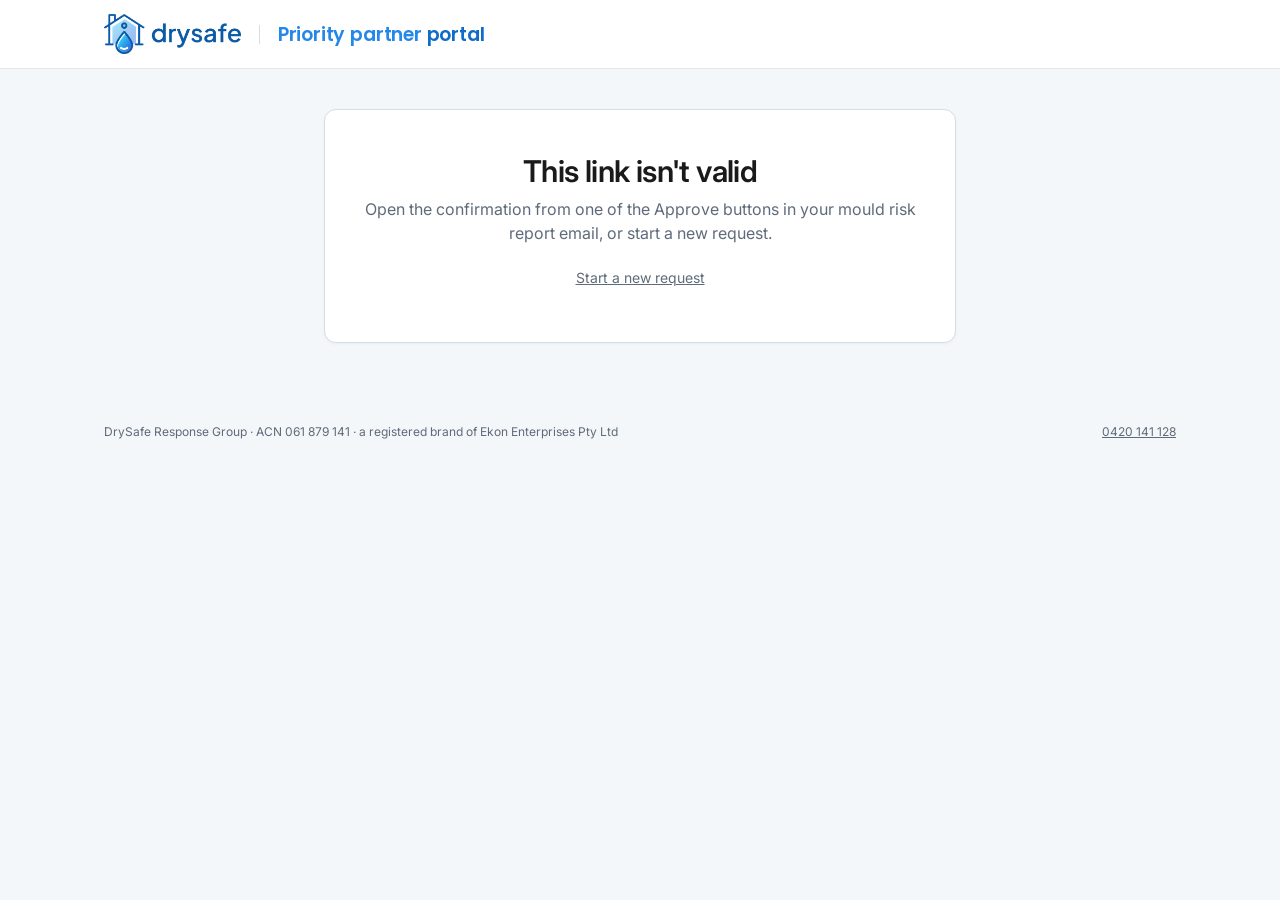
==== docs/pm-confirm/index.html @ 75977bda "CP6: add PM portal + confirmation pages - docs/pm-portal/index.html: PM request portal (served at /p" ====
<!DOCTYPE html>
<html lang="en-AU">
<head>
<meta charset="utf-8">
<meta name="viewport" content="width=device-width, initial-scale=1">
<meta name="robots" content="noindex">
<title>DrySafe order confirmation</title>
<link rel="preconnect" href="https://fonts.googleapis.com">
<link rel="preconnect" href="https://fonts.gstatic.com" crossorigin>
<link href="https://fonts.googleapis.com/css2?family=Inter:wght@400;500;600;700&family=Poppins:wght@500;600&display=swap" rel="stylesheet">
<style>
  :root{
    --blue:#2488EA; --darkblue:#0f6bc8; --green:#228B22; --darkgreen:#1a6f1a;
    --dark:#1a1a1a; --grey:#5f6b7a; --light:#F4F7FA; --lightblue:#E8F4FF; --lightgreen:#E7F4E8;
    --softblue:#9BBFDA; --border:#d5dde7; --border2:#e3e8ef; --red:#D8433B;
    --bg:#F4F7FA; --card:#ffffff; --input:#ffffff; --logo-light:block; --logo-dark:none;
  }
  @media (prefers-color-scheme: dark){
    :root:not([data-theme="light"]){
      --dark:#eef2f6; --grey:#9aa7b5; --bg:#0f1720; --card:#16202b; --input:#111a24;
      --border:#2a3745; --border2:#22303d; --lightblue:#13293f; --lightgreen:#13301b; --light:#111a24;
      --logo-light:none; --logo-dark:block;
    }
  }
  :root[data-theme="dark"]{
    --dark:#eef2f6; --grey:#9aa7b5; --bg:#0f1720; --card:#16202b; --input:#111a24;
    --border:#2a3745; --border2:#22303d; --lightblue:#13293f; --lightgreen:#13301b; --light:#111a24;
    --logo-light:none; --logo-dark:block;
  }
  *{box-sizing:border-box}
  html,body{margin:0;padding:0}
  body{font-family:Inter,-apple-system,BlinkMacSystemFont,"Segoe UI",sans-serif;color:var(--dark);background:var(--bg);line-height:1.5;font-size:16px;-webkit-font-smoothing:antialiased}
  a{color:var(--blue)}

  .hdr{background:var(--card);border-bottom:1px solid var(--border2)}
  .hdr-in{max-width:1120px;margin:0 auto;padding:14px 24px;display:flex;align-items:center;gap:18px}
  .logo{display:flex;align-items:center;text-decoration:none}
  .logo img{height:40px;width:auto;display:block}
  .logo .l-light{display:var(--logo-light)} .logo .l-dark{display:var(--logo-dark)}
  .portal-tag{font-family:Poppins,Inter,sans-serif;font-weight:600;font-size:19px;letter-spacing:-0.01em;line-height:1;border-left:1px solid var(--border);padding-left:18px;white-space:nowrap}
  .portal-tag .a{color:var(--blue)} .portal-tag .b{color:var(--darkblue)}
  @media (max-width:480px){.hdr-in{gap:12px}.logo img{height:32px}.portal-tag{font-size:15px;padding-left:12px;white-space:normal}}

  .wrap{max-width:680px;margin:0 auto;padding:40px 24px 64px}
  @media (max-width:600px){.wrap{padding:24px 16px 48px}}
  .intro{margin-bottom:24px}
  .eyebrow{font-size:13px;color:var(--grey);margin:0 0 6px}
  h1{font-size:30px;line-height:1.15;font-weight:600;letter-spacing:-0.02em;margin:0 0 8px}
  @media (max-width:600px){h1{font-size:25px}}
  .lede{font-size:16px;color:var(--grey);margin:0}

  .sec{background:var(--card);border:1px solid var(--border);border-radius:12px;margin-bottom:16px;box-shadow:0 1px 3px rgba(15,34,58,.05);transition:opacity .2s}
  .sec.locked{opacity:.45;pointer-events:none}
  .sec-head{display:flex;align-items:center;gap:12px;padding:16px 24px;border-bottom:1px solid var(--border2)}
  .sec-head .n{width:26px;height:26px;border-radius:50%;background:var(--blue);color:#fff;font-size:13px;font-weight:600;display:inline-flex;align-items:center;justify-content:center;flex:0 0 26px}
  .sec.done .sec-head .n{background:var(--lightgreen);color:var(--green)}
  .sec-head h2{font-size:17px;font-weight:600;margin:0;flex:1}
  .sec-head .edit{font-size:13px;color:var(--grey);background:none;border:0;font:inherit;cursor:pointer;display:none}
  .sec.done .sec-head .edit{display:inline}
  .sec-body{padding:20px 24px 24px}
  .sec.done .sec-body{display:none}
  .sec .summary-line{display:none;padding:12px 24px;font-size:14px;color:var(--grey)}
  .sec.done .summary-line{display:block}
  @media (max-width:600px){.sec-head{padding:14px 18px}.sec-body{padding:18px 18px 20px}}

  .kv{display:grid;grid-template-columns:150px 1fr;gap:10px 16px;font-size:15px}
  @media (max-width:480px){.kv{grid-template-columns:1fr;gap:2px 0}.kv dt{margin-top:8px}}
  .kv dt{color:var(--grey);margin:0}
  .kv dd{margin:0;font-weight:500}
  .group{margin-bottom:18px}
  .group h3{font-size:13px;font-weight:600;color:var(--grey);text-transform:none;margin:0 0 10px;letter-spacing:.01em}
  .option{display:flex;justify-content:space-between;align-items:baseline;gap:12px;border:1.5px solid var(--blue);background:var(--lightblue);border-radius:10px;padding:14px 16px;margin-bottom:18px}
  .option b{font-size:16px}
  .option .price{font-weight:600;white-space:nowrap}
  .option .price small{font-weight:400;color:var(--grey);font-size:13px}
  .option .sub{display:block;font-size:13px;color:var(--grey);font-weight:400;margin-top:2px}

  .actions{display:flex;align-items:center;justify-content:space-between;gap:12px;flex-wrap:wrap;margin-top:8px}
  .btn{display:inline-flex;align-items:center;justify-content:center;font:inherit;font-weight:600;font-size:16px;padding:13px 22px;border-radius:8px;border:0;cursor:pointer;text-decoration:none;transition:background .15s}
  .btn-primary{background:var(--blue);color:#fff} .btn-primary:hover{background:var(--darkblue)}
  .btn-submit{background:var(--green);color:#fff} .btn-submit:hover{background:var(--darkgreen)}
  .btn:disabled{opacity:.45;cursor:not-allowed}
  .btn:focus-visible{outline:3px solid rgba(36,136,234,.4);outline-offset:2px}
  .alt{font-size:14px;color:var(--grey)}
  .alt a{color:var(--grey)}

  .radios{display:grid;gap:10px;margin-bottom:16px}
  .radio{display:flex;gap:12px;align-items:flex-start;padding:14px 16px;border:1.5px solid var(--border);border-radius:10px;cursor:pointer;background:var(--input);position:relative}
  .radio:has(input:checked){border-color:var(--blue);background:var(--lightblue)}
  .radio:has(input:focus-visible){box-shadow:0 0 0 3px rgba(36,136,234,.18)}
  .radio input{position:absolute;opacity:0;width:0;height:0}
  .dot{width:20px;height:20px;border-radius:50%;border:1.5px solid var(--border);flex:0 0 20px;margin-top:2px;background:var(--card);position:relative}
  .radio:has(input:checked) .dot{border-color:var(--blue)}
  .radio:has(input:checked) .dot::after{content:"";position:absolute;inset:4px;border-radius:50%;background:var(--blue)}
  .radio b{display:block;font-weight:600;font-size:15px}
  .radio span{font-size:13px;color:var(--grey)}
  .tenant{display:none;border-top:1px solid var(--border2);padding-top:16px;margin-top:4px}
  .tenant.open{display:block}
  .field{margin-bottom:16px}
  .lbl{display:block;font-weight:500;font-size:15px;margin-bottom:8px}
  .err{display:none;font-size:13px;color:var(--red);margin-top:6px}
  .field.invalid .err{display:block} .field.invalid input{border-color:var(--red)}
  input[type=text],input[type=email],input[type=tel]{width:100%;font:inherit;font-size:16px;color:var(--dark);background:var(--input);border:1.5px solid var(--border);border-radius:8px;padding:12px 14px;outline:none;transition:border-color .15s, box-shadow .15s}
  input:focus{border-color:var(--blue);box-shadow:0 0 0 3px rgba(36,136,234,.18)}

  .auth{background:var(--light);border-radius:10px;padding:16px 18px;font-size:15px;line-height:1.55;margin-bottom:18px}
  .auth p{margin:0 0 10px} .auth p:last-child{margin:0}
  .auth ul{margin:8px 0 0;padding-left:18px;color:var(--grey);font-size:14px}
  .terms-wrap{border:1.5px solid var(--border);border-radius:10px;overflow:hidden;margin-bottom:12px}
  .terms-bar{display:flex;justify-content:space-between;align-items:center;padding:10px 14px;background:var(--light);font-size:13px;color:var(--grey);border-bottom:1px solid var(--border2)}
  .terms-bar b{color:var(--dark);font-weight:600}
  .terms-bar button{font:inherit;font-size:13px;color:var(--blue);background:none;border:0;cursor:pointer;padding:0}
  .terms{height:280px;overflow-y:auto;padding:14px 16px;font-size:13px;line-height:1.55;color:var(--dark);background:var(--input)}
  .terms h5{font-size:13px;font-weight:600;margin:16px 0 6px} .terms h5:first-child{margin-top:0}
  .terms p{margin:0 0 8px} .terms ul{margin:0 0 8px;padding-left:18px}
  .terms table{border-collapse:collapse;width:100%;margin:6px 0 10px;font-size:12px}
  .terms td{border:1px solid var(--border2);padding:6px 8px;vertical-align:top}
  .terms td:first-child{white-space:nowrap;font-weight:600;width:34%;white-space:normal}
  .terms em{color:var(--grey)}
  .accept{display:flex;gap:12px;align-items:flex-start;padding:14px 16px;border:1.5px solid var(--border);border-radius:10px;cursor:pointer;background:var(--input);margin-bottom:18px;font-size:15px;position:relative}
  .accept.disabled{opacity:.55;cursor:not-allowed}
  .accept:has(input:checked){border-color:var(--green);background:var(--lightgreen)}
  .accept input{position:absolute;opacity:0;width:0;height:0}
  .box{width:20px;height:20px;border:1.5px solid var(--border);border-radius:5px;display:inline-flex;align-items:center;justify-content:center;flex:0 0 20px;background:var(--card);margin-top:2px}
  .accept:has(input:checked) .box{background:var(--green);border-color:var(--green)}
  .box svg{display:none;width:12px;height:12px} .accept:has(input:checked) .box svg{display:block}
  .accept .hint{display:block;font-size:13px;color:var(--grey);margin-top:2px}

  /* Success */
  .success{text-align:center;padding:36px 24px 40px}
  .tick{width:56px;height:56px;border-radius:50%;background:var(--lightgreen);display:inline-flex;align-items:center;justify-content:center;margin-bottom:18px}
  .success h1{margin-bottom:8px}
  .success .lede{margin-bottom:22px}
  .steps{text-align:left;max-width:460px;margin:0 auto 28px;padding-left:0;list-style:none;counter-reset:s}
  .steps li{counter-increment:s;display:flex;gap:14px;font-size:15px;margin-bottom:12px}
  .steps li::before{content:counter(s);width:26px;height:26px;border-radius:50%;background:var(--blue);color:#fff;font-size:13px;font-weight:600;display:inline-flex;align-items:center;justify-content:center;flex:0 0 26px}
  .simple{font-family:Poppins,Inter,sans-serif;font-weight:600;font-size:34px;color:var(--blue);letter-spacing:-0.02em;line-height:1;margin:8px 0 6px}
  .difference{font-size:14px;color:var(--grey);margin:0 0 28px}
  .ref-line{font-size:13px;color:var(--grey);margin-top:20px}

  .ftr{max-width:1120px;margin:0 auto;padding:0 24px 40px;font-size:12px;color:var(--grey);display:flex;justify-content:space-between;gap:16px;flex-wrap:wrap}
  .ftr a{color:var(--grey)}
  .hidden{display:none !important}
  @media (prefers-reduced-motion: reduce){*{transition:none !important}}
  .status-page .success{padding-top:44px}
  .err-box{display:block;margin:12px 0 0;padding:10px 12px;border:1px solid #D8433B;border-radius:8px;color:#D8433B;font-size:14px;line-height:1.45}
  .err-box[hidden]{display:none}
</style>
</head>
<body>

<header class="hdr">
  <div class="hdr-in">
    <a class="logo" href="#" aria-label="DrySafe">
      <img class="l-light" src="[data-uri]" alt="DrySafe" width="520" height="152">
      <img class="l-dark" src="[data-uri]" alt="DrySafe" width="520" height="152">
    </a>
    <span class="portal-tag"><span class="a">Priority partner</span> <span class="b">portal</span></span>
  </div>
</header>

<main class="wrap hidden" id="confirm-page">
  <div class="intro">
    <p class="eyebrow">Order confirmation · Ref <span id="ref-top"></span></p>
    <h1 id="addr-top"></h1>
    <p class="lede">Three short steps: check the request, tell us who to contact for access, then authorise the works.</p>
  </div>

  <!-- 1. Request details -->
  <section class="sec" id="s1">
    <div class="sec-head"><span class="n">1</span><h2>Your request</h2><button class="edit" type="button" data-reopen="s1">Change</button></div>
    <div class="summary-line" id="s1-summary"></div>
    <div class="sec-body">
      <div class="option"><div><b id="opt-name"></b><span class="sub" id="opt-sub"></span></div><div class="price"><span id="opt-price"></span> <small>ex GST</small></div></div>
      <div class="group">
        <h3>Property</h3>
        <dl class="kv">
          <dt>Address</dt><dd id="v-address"></dd>
          <dt>Issue type</dt><dd>Mould</dd>
          <dt>Signs reported</dt><dd id="v-signs"></dd>
          <dt>Rooms affected</dt><dd id="v-rooms"></dd>
        </dl>
      </div>
      <div class="group">
        <h3>Property manager</h3>
        <dl class="kv">
          <dt>Name</dt><dd id="v-name"></dd>
          <dt>Email</dt><dd id="v-email"></dd>
          <dt>Phone</dt><dd id="v-phone"></dd>
        </dl>
      </div>
      <div class="actions">
        <span class="alt">Something not right? <a href="/pm-portal" id="new-request">Start a new request</a></span>
        <button class="btn btn-primary" type="button" id="confirm-1">Confirm everything is correct</button>
      </div>
    </div>
  </section>

  <!-- 2. Site contact -->
  <section class="sec locked" id="s2">
    <div class="sec-head"><span class="n">2</span><h2>Who do we contact to access the property?</h2><button class="edit" type="button" data-reopen="s2">Change</button></div>
    <div class="summary-line" id="s2-summary"></div>
    <div class="sec-body">
      <p class="alt" style="margin:0 0 14px">Our office uses these details to book the attendance time and to arrange entry on the day.</p>
      <div class="radios">
        <label class="radio"><input type="radio" name="contact" value="pm" checked><span class="dot"></span><div><b>Same as property manager</b><span id="pm-radio-sub"></span></div></label>
        <label class="radio"><input type="radio" name="contact" value="tenant"><span class="dot"></span><div><b>Contact the tenant</b><span>We'll arrange access directly with the tenant.</span></div></label>
      </div>
      <div class="tenant" id="tenant">
        <div class="field" id="f-tname"><label class="lbl" for="tname">Tenant name</label><input type="text" id="tname" autocomplete="off"><div class="err">Enter the tenant's name.</div></div>
        <div class="field" id="f-tphone"><label class="lbl" for="tphone">Tenant phone</label><input type="tel" id="tphone" inputmode="tel" placeholder="04xx xxx xxx"><div class="err">Enter a phone number for the tenant.</div></div>
        <div class="field" id="f-temail"><label class="lbl" for="temail">Tenant email</label><input type="email" id="temail" inputmode="email"><div class="err">Enter a valid email address for the tenant.</div></div>
      </div>
      <div class="actions"><span></span><button class="btn btn-primary" type="button" id="confirm-2">Continue to authorisation</button></div>
    </div>
  </section>

  <!-- 3. Authorisation -->
  <section class="sec locked" id="s3">
    <div class="sec-head"><span class="n">3</span><h2>Authorisation</h2></div>
    <div class="sec-body">
      <div class="auth">
        <p>I authorise DrySafe Response Group to undertake works as selected. I have been presented with all options and have agreed that these works are the most applicable based on the current circumstances of the property.</p>
        <p>I acknowledge that:</p>
        <ul>
          <li>staining of walls and ceilings due to mould contamination may not be removed during the process; the process alleviates the contamination on the surface, and residual staining may require further treatment, including encapsulation and re-painting;</li>
          <li>packages cover the listed surfaces only (such as walls and ceilings) — ductwork, air conditioning systems, subfloors and wall cavities are not included.</li>
        </ul>
      </div>
      <div class="terms-wrap">
        <div class="terms-bar"><b>Terms and conditions</b><span id="scroll-hint">↓ Scroll to read all terms</span><button type="button" id="skip">Skip to bottom</button></div>
        <div class="terms" id="terms"><h5>DrySafe Response Group — Mould Remediation Services</h5>
<h5>1. BOOKING AND PACKAGE SELECTION</h5>
<p>By purchasing a service package from DrySafe Response Group, you agree to these terms and conditions. Your package selection determines the specific services to be provided, and you acknowledge that you have been presented with the full range of available options. The mould remediation packages relate to the treatment of surface mould on the surfaces expressly included in your selected package only. You acknowledge that the extent of surfaces treated (for example, wall surfaces only, or the addition of window sills, door / window tracks and ceiling surfaces) is determined by the package and any upgrades you select.</p>
<h5>2. SERVICE ACTIVITIES &amp; DEFINITIONS</h5>
<p>The following table outlines the activities that may be performed during your service:</p>
<table>
<tr><td><strong>Visual Mould Assessment</strong></td><td>A visual assessment of mould presence on wall surfaces in the room. Only areas that are visible and not covered by furniture / contents items are assessed. Furniture and contents will not be relocated or shifted.</td></tr>
<tr><td><strong>Surface HEPA Vacuum (Walls Only)</strong></td><td>HEPA vacuum of wall surfaces only. Will only be performed on areas that are visible and not covered by furniture / contents items. Floors, ceilings and contents items are excluded unless expressly included by your selected package.</td></tr>
<tr><td><strong>Anti-microbial Application</strong></td><td>Surface application to the surfaces included in your selected package (wall surfaces; and where the HomeProtect upgrade is selected, window sills, door / window tracks and ceiling surfaces). Will only be performed on areas that are visible and not covered by clothing/furniture/contents items. If there are specific concerns or further details required regarding the anti-microbial product, it is the responsibility of the customer or resident to obtain this information from the DrySafe Response Group office and to raise any concerns with the attending technician prior to application. Unless such enquiries are made and addressed beforehand, the application will proceed as part of the approved works included in the customer's selected package.</td></tr>
<tr><td><strong>Furniture Protection / Encapsulation</strong></td><td>Furniture and contents items within the work area are protected / encapsulated with plastic sheeting prior to works commencing. Items will not be relocated or shifted.</td></tr>
<tr><td><strong>Furniture Adjustment (Max 15kg)</strong></td><td>Adjustment / repositioning of furniture items less than 15kg to enable access to affected wall surfaces. Items over 15kg will not be lifted or moved.</td></tr>
<tr><td><strong>Anti-microbial + HEPA Vacuum — Window Sills &amp; Door / Window Tracks</strong></td><td>Application of anti-microbial and HEPA vacuum to window sills and door / window tracks. Will only be performed on areas that are visible and accessible.</td></tr>
<tr><td><strong>Anti-microbial + HEPA Vacuum — Ceiling Surfaces</strong></td><td>Application of anti-microbial and HEPA vacuum to ceiling surfaces inside the room. Will only be performed on areas that are safely reachable.</td></tr>
<tr><td><strong>Air Filtration Device (AFD) Operation</strong></td><td>One air filtration device operated in the room during the works only (minimum 15 minutes, maximum 2 hours of operation). The device must have adequate space around its perimeter and is removed on completion of the visit; no equipment remains on site.</td></tr>
<tr><td><strong>Dehumidification Operation</strong></td><td>One dehumidifier operated in the room during the works only (minimum 15 minutes, maximum 2 hours of operation). The unit is removed on completion of the visit; no equipment remains on site.</td></tr>
<tr><td><strong>Thermal Imaging</strong></td><td>5x thermal images per room including one image per wall (four walls total) as well as an image of the ceiling inside that room.</td></tr>
<tr><td><strong>Moisture Report</strong></td><td>One surface reading of either skirting, wall lining or subfloor. One relative humidity reading inside the room, captured during the visit.</td></tr>
<tr><td><strong>Works Report &amp; Scope</strong></td><td>Before/after images will be captured by room and a full activity list of what works were performed will also be included, together with a scope of any recommended further works.</td></tr>
</table>
<h5>3. SCOPE OF WORK LIMITATIONS</h5>
<p>Your package clearly stipulates what is included for each room you have paid for. No additional services will be provided unless through a good faith gesture of generosity by DrySafe Response Group. DrySafe Response Group is a registered brand of Ekon Enterprises Pty Ltd. DrySafe Response Group addresses surface mould on the surfaces included in your selected package only and is not responsible for pre-existing conditions, structural defects, or consequential issues discovered during works.</p>
<p>Mould remediation works are limited to visible and accessible surfaces expressly included in your selected package (wall surfaces under Basic Savings and drySafe Care; window sills, door / window tracks and ceiling surfaces only where the HomeProtect upgrade is selected). No invasive or structural works are included: DrySafe Response Group will not remove, open, or cut plasterboard, wall linings, flooring or other building materials, and will not perform works within wall cavities, ceiling voids, subfloors or other concealed spaces. The identification and rectification of moisture sources (including but not limited to leaks, rising damp, condensation, and ventilation deficiencies) is not included in any mould package and remains your responsibility.</p>
<p>You acknowledge that you have been presented with a full range of options for DrySafe Response Group's services and scope of works and have made your package selection independently.</p>
<h5>5. EQUIPMENT OPERATION — NO EQUIPMENT REMAINS ON SITE</h5>
<p>All equipment used in the delivery of mould remediation packages (including air filtration devices and dehumidifiers, where included in your package) operates during the technician's attendance only, for a minimum of 15 minutes and a maximum of 2 hours of operation, and is removed on completion of the visit. No equipment remains on site after the works, there is no equipment hire period, and no return collection visit is required or scheduled.</p>
<h5>6. EQUIPMENT SAFETY &amp; HANDLING</h5>
<p>You acknowledge your duty of care to ensure that all equipment operated by DrySafe Response Group is not relocated during operation and to minimise handling of such equipment. You understand the importance of maintaining awareness of electrical cords as trip hazards while equipment is operating during the works, and that inlet and outlet positions for air filtration devices and dehumidifiers must not be repositioned or obstructed. You will not relocate, interfere, or otherwise handle any equipment. You will ensure occupants, children and pets are kept clear of operating equipment for the duration of the works.</p>
<h5>7. TECHNICAL LIMITATIONS &amp; ANALYTICS</h5>
<p>You acknowledge that moisture analytics are relative measurements, not absolute values, and are dynamic in nature (meaning they can change shortly after they are taken). These readings provide indicative information rather than precise moisture content levels. You acknowledge that thermal imaging captures temperature differentials rather than precise moisture content and has limitations relating to image calibration dynamics, distance, and restrictions within the room that may affect the capture of thermal imagery. These images provide indicative information to assist in assessment but are not definitive moisture measurements.</p>
<p>You acknowledge that the visual mould assessment is an assessment of visible surface mould only. Mould may exist in locations that cannot be identified by visual assessment, including within wall cavities, ceiling voids, subfloors, behind fixtures, fittings, furniture and contents, and in other concealed spaces. DrySafe Response Group makes no representation as to the presence or absence of mould in areas that were not visible and accessible at the time of attendance. No air quality, air sampling, or airborne spore testing is performed under these packages, and DrySafe Response Group makes no representation regarding airborne mould spore levels within the property before or after the works.</p>
<h5>8. ANTI-MICROBIAL CONSENT &amp; CHEMICAL USE</h5>
<p>You provide full consent for the application of anti-microbial products as described in this agreement. You acknowledge that due diligence has been undertaken regarding the safety and efficacy of these products, and you indemnify DrySafe Response Group against any claims regarding health impacts arising from the proper application of these TGA-approved products. You consent to the use of any chemicals and solutions that are deemed necessary to facilitate the works. The company has provided an explanation of the substances to be used, and you agree to their application.</p>
<p>The anti-microbial product used by DrySafe Response Group is listed on the Australian Register of Therapeutic Goods (ARTG listing number AUST L 332364) and is applied in accordance with the manufacturer's directions. The product data sheet is available from the DrySafe Response Group office on request prior to attendance, and it is your responsibility to review it and to disclose, before application, any known sensitivities, allergies or medical conditions of any occupant (including pets) that may be relevant to the application of the product. You agree to keep all occupants and pets clear of treated areas during application and for the ventilation period advised by the technician. Application of the anti-microbial product to treated surfaces does not sterilise the property and is not represented or warranted to prevent the future growth or recurrence of mould on treated or untreated surfaces.</p>
<h5>8A. NO GUARANTEE OF COMPLETE MOULD REMOVAL &amp; RECURRENCE</h5>
<p>Mould is a naturally occurring organism, and mould spores are present in virtually all indoor and outdoor environments. The works under your selected package are limited to the treatment of visible surface mould on the surfaces included in that package, within the rooms you have paid for. You acknowledge and agree that DrySafe Response Group does not represent, warrant or guarantee: (a) that all mould (visible or concealed) within the property will be removed; (b) that treated surfaces will remain free of mould following the works; or (c) that mould will not develop or recur on treated or untreated surfaces at any time after the works.</p>
<p>Indoor environmental conditions are dynamic and outside DrySafe Response Group's control, including but not limited to humidity, temperature, ventilation, condensation, water ingress, occupant activity and seasonal variation. These conditions materially affect whether mould develops or recurs. Surface mould remediation does not identify or rectify the underlying moisture source or environmental conditions that caused or contributed to the mould. You are responsible for engaging appropriately qualified trades or consultants to identify and rectify any moisture source or contributing condition, and you acknowledge that a failure to do so is likely to result in the recurrence of mould regardless of the works performed.</p>
<p>The works do not constitute a mould clearance, and no clearance certificate is issued. Any reports provided are observational records of conditions at the time of attendance only and are not a certification, warranty, or substitute for an independent post-remediation verification. Should you require independent verification or air quality testing, this may be arranged at your election and cost through an appropriately qualified occupational hygienist.</p>
<h5>8B. NO HEALTH OR MEDICAL ADVICE</h5>
<p>It is DrySafe Response Group company policy that DrySafe Response Group, its employees, technicians, contractors and representatives do not provide health or medical advice under any circumstances. Nothing in these terms, our services, reports, communications, marketing materials or any statement made by our personnel constitutes health or medical advice, or a representation regarding the health effects of mould or mould exposure, or the suitability of the property for occupation by any person (including without limitation infants, children, elderly persons, pregnant persons, immunocompromised persons, or persons with respiratory or other medical conditions or sensitivities). Any questions or concerns regarding health, including any symptoms or conditions you believe may be related to mould, must be directed to a qualified medical practitioner. Decisions regarding occupation of the property before, during or after the works are yours alone. DrySafe Response Group technicians are instructed to decline to answer health-related questions and to refer you to your medical practitioner.</p>
<h5>9. WORK AREA &amp; FURNITURE LIMITATIONS</h5>
<p>You acknowledge that furniture adjustment (where included in your selected package) will only be performed on items with a gross weight of 15kg or less. Items exceeding this weight limit will not be lifted or moved for safety and practical reasons, and surfaces obstructed by such items will not be treated. Furniture protection / encapsulation (where included in your selected package) is a protective covering only and is not a representation that covered items cannot be affected by the works or by mould. You acknowledge that all works will be performed based on the existing condition of the room and that no furniture or contents items will be relocated by DrySafe Response Group technicians as part of the service, other than the adjustment of items under 15kg where that activity is included in your selected package.</p>
<h5>10. CUSTOMER RESPONSIBILITIES &amp; VALUABLES</h5>
<p>You are responsible for:</p>
<ul>
<li>Ensuring fragile and valuable items are protected and/or relocated before works commence</li>
<li>Supervising vulnerable occupants and minors during service delivery</li>
<li>Providing safe access to work areas</li>
<li>Disclosing any hazards, risks, or dangers that could compromise technician safety</li>
<li>Being present during completion or arranging an authorised representative</li>
<li>Securing pets, providing parking for company vehicles, and ensuring work areas are clear of obstructions</li>
<li>Ventilating the property following the works in accordance with any guidance provided by the technician, and identifying and rectifying any moisture source or environmental condition contributing to mould</li>
</ul>
<p>DrySafe Response Group accepts no responsibility for damage to items that remain in the work area during service delivery.</p>
<h5>11. HAZARD MITIGATION &amp; SAFETY DISCLOSURE</h5>
<p>You confirm that all known hazards within the property have been mitigated to the best of your knowledge. DrySafe Response Group has conducted a thorough risk assessment and has implemented necessary safety measures to ensure the work area is secure before work begins. You confirm that there are no concealed hazards, risks, or dangers within the property that could compromise the safety of technicians or company employees during the works. You agree to disclose any conditions, events, or circumstances that could present a risk.</p>
<h5>12. HAZARDOUS MATERIALS</h5>
<p>If hazardous materials such as asbestos or silica are identified, you agree to DrySafe Response Group's duty of care to its employees and will accept reasonable costs associated with testing to confirm whether hazardous materials are present. You understand, acknowledge, and agree that an additional timeframe may be required to complete the works following the completion of due diligence to ensure a safe working environment free of hazardous material. You accept that if hazardous material is found or suspected, DrySafe Response Group reserves the right to withdraw from any further involvement in the project and retains full discretion as to whether any refund of prepaid fees applies. There is no obligation for DrySafe Response Group to continue with works that have been pre-purchased by you as the customer if they determine that there is the potential for hazardous material to be present. You agree in full for DrySafe Response Group to undertake their safety procedures to complete full due diligence in such circumstances. You acknowledge that the extent of mould contamination cannot always be determined by visual assessment, and that if the attending technician forms the view that the extent, category or location of mould contamination is beyond the scope of your selected package or presents a risk to the safety of DrySafe Response Group personnel or occupants, DrySafe Response Group may pause or withdraw from the works and offer a revised scope, with any refund of prepaid fees at DrySafe Response Group's discretion acting reasonably.</p>
<h5>13. SUPERVISION REQUIREMENTS</h5>
<p>You agree to supervise any vulnerable occupants residing within the property during the works. No vulnerable individuals will be left unsupervised during the process. You confirm that no children or minors under the age of 18 will be present without adult supervision while works are being carried out. If minors are present, you accept full responsibility for their safety and wellbeing, ensuring they are kept away from equipment, chemicals, vehicles, and tools. You consent to being on-site during the works and assume responsibility for ensuring that any minors present are supervised throughout the duration of the works.</p>
<h5>14. DOCUMENTATION &amp; IMAGE CONSENT</h5>
<p>You grant permission to DrySafe Response Group to photograph contents, possessions, and elements of the property solely for internal documentation, record-keeping, reporting and quality assurance purposes.</p>
<h5>15. EQUIPMENT OPERATION &amp; ACCESS RESTRICTIONS</h5>
<p>You authorise DrySafe Response Group to operate all necessary equipment and materials to complete the agreed-upon works at the property. You understand that the works may require temporary adjustments to the layout or structure of the property, and you fully consent to these works as outlined. You consent to temporary restriction of access to certain areas of the property, both internally and externally, for the duration of the works to ensure safety and effectiveness of the project. You agree to make yourself available for any future or subsequent appointments that may be necessary to allow the company to complete the project. All equipment operates during the technician's attendance only and is removed on completion of the visit, in accordance with Section 5.</p>
<h5>16. FINANCIAL OBLIGATIONS</h5>
<p>You agree to bear the cost of electricity used by the equipment during the works necessary for completion of the works within the property. You agree to pay in full all fees for services provided within seven (7) business days. Late fees and interest charges of 1.5% will apply if the account falls into arrears.</p>
<h5>17. MATERIAL REMOVAL &amp; DISPOSAL</h5>
<p>The mould remediation packages do not include the removal or disposal of flooring, floor coverings, wall linings, building materials or contents items. If, during the works, DrySafe Response Group forms the view that the removal of any material is necessary or that conditions exceed the scope of your selected package, the works may be paused and a revised scope offered to you; no such removal will be performed without your prior agreement. If hazardous materials such as asbestos or silica are identified, you agree and acknowledge DrySafe Response Group's duty of care to its employees and will accept reasonable costs associated with testing to confirm whether hazardous materials are present. You understand, acknowledge, and agree that an additional timeframe may be required to complete the works following the completion of due diligence to ensure a safe working environment free of hazardous material. You accept that if hazardous material is found or suspected, DrySafe Response Group reserves the right to withdraw from any further involvement in the project and retains full discretion as to whether any refund of prepaid fees applies. There is no obligation for DrySafe Response Group to continue with works that have been pre-purchased by you as the customer if they determine that there is the potential for hazardous material to be present. You agree in full for DrySafe Response Group to undertake their safety procedures to complete full due diligence in such circumstances.</p>
<h5>18. LIABILITY LIMITATIONS</h5>
<p><strong>Limitation of Liability:</strong> DrySafe Response Group's aggregate liability under this agreement is limited to the total fees paid for the services. DrySafe Response Group's total liability, whether in contract, tort, or otherwise, shall not exceed this amount under any circumstances.</p>
<p><strong>Exclusion of Consequential/Indirect Loss:</strong> DrySafe Response Group will not be responsible for any indirect, consequential, special, incidental, or punitive damages, including but not limited to lost profits, business interruption, loss of data, loss of use, loss of income, loss of business opportunities, damage to reputation, or any other economic losses, regardless of whether DrySafe Response Group has been advised of the possibility of such damages and regardless of the legal theory upon which such claim is based.</p>
<p><strong>Acknowledgment of Property Conditions:</strong> You acknowledge the pre-existing state of your property and confirm that there are varying levels of wear and tear throughout the property that DrySafe Response Group cannot be held liable for. You understand that outcomes for the service also depend on factors outside DrySafe Response Group's control, including but not limited to the age and condition of materials, environmental factors, and the extent of the original damage.</p>
<p><strong>Mould-Specific Limitations:</strong> Without limiting the foregoing, and to the maximum extent permitted by law, DrySafe Response Group is not liable for: (a) the recurrence, regrowth or development of mould on treated or untreated surfaces after the works; (b) any loss or damage arising from mould in areas that were concealed or not visible and accessible at the time of attendance; or (c) any loss or damage arising from your failure to identify and rectify moisture sources or environmental conditions contributing to mould.</p>
<p><strong>Australian Consumer Law:</strong> Nothing in these terms excludes, restricts or modifies any consumer guarantee, right or remedy conferred on you by the Australian Consumer Law or any other applicable law that cannot lawfully be excluded, restricted or modified. To the extent permitted by law, DrySafe Response Group's liability for a failure to comply with a consumer guarantee is limited, at DrySafe Response Group's option, to the resupply of the services or the payment of the cost of resupplying the services.</p>
<p><strong>Time Limits for Claims:</strong> Any claims relating to DrySafe Response Group's services or this agreement must be made in writing within seven (7) days after the technician's last attendance. Any claims not made within this time period shall be deemed waived and forever barred.</p>
<h5>19. COMPLETION &amp; HANDOVER</h5>
<p>Upon completion, DrySafe Response Group technicians will make themselves available for a reasonable period of time for any further or additional discussions for a duration of no more than five (5) business days. It is during this time that you agree to raise any reasonable concerns that you may have in relation to the work performed. After visit attendance, you acknowledge that all works are complete and if further discussions, explanations or works are required based on your interpretation or opinion, these must be raised with the team member prior to departure. DrySafe Response Group will not be obligated to return to the property to address any issues not raised during the handover. If you are not able to be present during the works, it is your responsibility to have an agent, family member or authorised representative present. Any further attendance beyond the five (5) business day window must be paid for in advance and will be charged at the hourly rate for a Project Manager, which is $105 per hour during business hours (Monday to Friday, 8:00 AM to 1:00 PM). Any attendances outside of these hours will attract an after-hours surcharge. For the avoidance of doubt, the appearance, development or recurrence of mould after the works is not a defect in the works and does not oblige DrySafe Response Group to return to the property (see Section 8A).</p>
<h5>20. CANCELLATION AND REFUND POLICY</h5>
<p><strong>Cancellation by Customer:</strong> You may cancel this agreement by written notice prior to the scheduled service date. Cancellations made within 48 hours of scheduled attendance will incur a cancellation fee of 50% of the package fee to cover scheduling and resource allocation costs. Once works have commenced, no refund will be issued for services already performed, and any refund will be limited to the value of uncompleted works, less reasonable costs incurred.</p>
<p><strong>Termination by DrySafe Response Group:</strong> DrySafe Response Group reserves the right to terminate this agreement and withdraw from the works if: (a) site conditions present safety risks that put staff at WHS risk; (b) access to the property is not provided as agreed; (c) the scope of work materially differs from what was described; or (d) you engage in conduct that is abusive, threatening, or otherwise unreasonable. In such cases, any and all monies prepaid for the services will be forfeited.</p>
<h5>21. DISPUTE RESOLUTION</h5>
<p>Disputes will be resolved through good-faith negotiation in the first instance. If no resolution is reached within fourteen (14) days, the parties agree to pursue mediation before initiating escalated legal proceedings.</p>
<h5>22. INSURANCE &amp; FORCE MAJEURE</h5>
<p>DrySafe Response Group holds adequate public liability and workers' compensation insurance to protect against injury, damage, or loss. Proof of insurance can be provided upon request. Neither party shall be liable for failure to perform obligations due to circumstances beyond reasonable control, including natural disasters, war, pandemic, strikes, or government regulations. Works may be postponed until circumstances allow resumption.</p>
<h5>23. CONFIDENTIALITY &amp; DATA HANDLING</h5>
<p>You agree to keep confidential all information regarding DrySafe Response Group's scope of works, pricing, methodologies, and any proprietary processes, and will not disclose such information to third parties without prior written consent, except where required by law or regulatory authority.</p>
<p>You acknowledge and consent that DrySafe Response Group will collect, store, and use personal information and project details within its project management systems for the purpose of delivering and managing the services under this agreement. DrySafe Response Group may retain this information following completion of the works for the purposes of:</p>
<ul>
<li>Providing future services and maintaining service history</li>
<li>Communicating marketing offers, promotions, and updates regarding DrySafe Response Group services</li>
<li>Distributing educational and informational content relevant to property maintenance, restoration, and related matters</li>
</ul>
<p>You may opt out of marketing communications at any time by following the opt-out area within the communication medium. Opting out of marketing will not affect the retention of information necessary for service records or legal compliance.</p>
<p>DrySafe Response Group will handle all personal information in accordance with its Privacy Policy (Section 24 of these Terms) and applicable privacy legislation.</p>
<h5>24. PRIVACY POLICY</h5>
<p>DrySafe Response Group is committed to protecting the privacy of your personal information in accordance with the Privacy Act 1988 (Cth) and the Australian Privacy Principles. The full Privacy Policy, including the categories of information collected, how it is used, stored and disclosed, and your rights of access, correction and marketing opt-out, is available at <a href="https://mould.drysafe.sydney/privacy.html">https://mould.drysafe.sydney/privacy.html</a> and forms part of these Terms.</p>
<h5>25. ACCEPTANCE</h5>
<p>By completing your purchase, you acknowledge that you have read, understood, and agree to all terms, conditions, and acknowledgements stated in this document. These terms form part of your service agreement with DrySafe Response Group. You authorise DrySafe Response Group to perform the services outlined and accept full responsibility for all agreements made herein.</p>
<h5>26. CONTACT US</h5>
<p>If you have any questions about these Terms and Conditions or our Privacy Policy, wish to access or correct your personal information, or have a complaint, please contact us: DrySafe Response Group, PO BOX 469, Round Corner NSW 2158, www.drysafe.sydney</p>
<p><em>Last updated: 11 August 2026</em></p></div>
      </div>
      <label class="accept disabled" id="accept-wrap"><input type="checkbox" id="accept" disabled><span class="box"><svg viewBox="0 0 12 12" fill="none" stroke="#fff" stroke-width="2" stroke-linecap="round" stroke-linejoin="round"><path d="M2 6.5l2.5 2.5L10 3"/></svg></span><div>I accept these terms and conditions<span class="hint">Read to the end of the terms to enable this.</span></div></label>
      <div class="actions"><span class="alt" id="submit-note">Submitting authorises the works and books the attendance.</span><button class="btn btn-submit" type="button" id="submit" disabled>Submit</button></div>
      <div class="err-box" id="submit-err" role="alert" hidden></div>
    </div>
  </section>
</main>

<!-- Loading / not found / expired -->
<main class="wrap status-page" id="status-page">
  <div class="sec"><div class="success">
    <h1 id="status-title">Loading your request…</h1>
    <p class="lede" id="status-body">One moment.</p>
    <p class="alt hidden" id="status-link"><a href="/pm-portal" id="status-portal-link">Start a new request</a></p>
  </div></div>
</main>

<!-- Success page -->
<main class="wrap hidden" id="success-page">
  <div class="sec"><div class="success">
    <div class="tick"><svg width="26" height="26" viewBox="0 0 24 24" fill="none" stroke="#228B22" stroke-width="2.5" stroke-linecap="round" stroke-linejoin="round"><path d="M4 12.5l5 5L20 7"/></svg></div>
    <h1>Success, you're all set</h1>
    <p class="lede">Here are the next steps:</p>
    <ol class="steps">
      <li>Our office will book in attendance with the contact details you have provided.</li>
      <li>We will submit the report shortly after our attendance.</li>
    </ol>
    <p class="simple">simple.</p>
    <p class="difference">The DrySafe Difference</p>
    <p class="alt">To book another request, <a href="/pm-portal" id="another-request">click on this link</a>.</p>
    <p class="ref-line">Order <span id="ref-success"></span> · <span id="opt-success"></span> · <span id="addr-success"></span></p>
  </div></div>
</main>

<footer class="ftr">
  <span>DrySafe Response Group · ACN 061 879 141 · a registered brand of Ekon Enterprises Pty Ltd</span>
  <span><a href="tel:0420141128">0420 141 128</a></span>
</footer>

<script>
/* ---------------------------------------------------------------
   Production data flow. This page is /pm-confirm?ref=…&t=…&option=…
   It loads the request by ref + token from drysafecp1 (GET /api/cp1/pm/request/:ref?t=)
   and posts the authorisation to POST /api/cp1/pm/order. Prices come from the server's
   snapshot of what the report showed; nothing is computed or trusted client-side.
   API_BASE '' = same origin (drysafe.sydney). To host elsewhere set it to 'https://drysafe.sydney'
   and add that host to PM_PORTAL_ALLOWED_ORIGINS.
---------------------------------------------------------------- */
const API_BASE = 'https://drysafeapi.vercel.app';
const API = API_BASE.replace(/\/$/, '') + '/api/cp1/pm';
const OPTION_META = {
  assessment:{ name:'Mould Assessment Only', sub:'Visual assessment, photographs and written report. No treatment on this visit.', flat:true },
  basic:{ name:'Basic Savings', sub:'HEPA vacuum and TGA-listed antimicrobial on vertical surfaces, before and after photos, works report.' },
  care:{ name:'drySafe Care', sub:'Basic Savings plus air filtration device during works and furniture protection.' }
};
function money(n){ n = Number(n); return '$' + (Number.isInteger(n) ? n.toLocaleString('en-AU') : n.toLocaleString('en-AU',{minimumFractionDigits:2,maximumFractionDigits:2})); }
const $ = s => document.querySelector(s);
const params = new URLSearchParams(location.search);
const hparams = new URLSearchParams(location.hash.replace(/^#/,''));
const get = k => params.get(k) || hparams.get(k);
const REF = (get('ref') || '').trim();
const TOKEN = (get('t') || '').trim();
const opt = ['assessment','basic','care'].includes(get('option')) ? get('option') : 'care';

let req = null, total = 0;
const state = { contact:'pm', tenant:{} };

function showStatus(title, body, showLink){
  $('#status-title').textContent = title; $('#status-body').textContent = body;
  $('#status-link').classList.toggle('hidden', !showLink);
  $('#confirm-page').classList.add('hidden'); $('#success-page').classList.add('hidden'); $('#status-page').classList.remove('hidden');
  window.scrollTo({top:0});
}
function portalHref(agency){ return '/pm-portal' + (agency ? '?agency=' + encodeURIComponent(agency) : ''); }
function showSuccess(r, a){
  $('#ref-success').textContent = r.ref; $('#opt-success').textContent = a.option_name || OPTION_META[a.option].name; $('#addr-success').textContent = r.address;
  $('#another-request').href = portalHref(r.agency);
  $('#status-page').classList.add('hidden'); $('#confirm-page').classList.add('hidden'); $('#success-page').classList.remove('hidden');
  window.scrollTo({top:0});
}

function render(r){
  req = r;
  total = r.prices[opt];
  $('#ref-top').textContent = r.ref; $('#addr-top').textContent = r.address;
  $('#opt-name').textContent = OPTION_META[opt].name;
  $('#opt-sub').textContent = OPTION_META[opt].sub + ' ' + (OPTION_META[opt].flat ? 'Flat fee.' : 'Priced for ' + r.rooms + (r.rooms===1 ? ' room.' : ' rooms.'));
  $('#opt-price').textContent = money(total);
  $('#v-address').textContent = r.address;
  $('#v-signs').textContent = r.signs && r.signs.length ? r.signs.map((s,i)=> i===0 ? s : s.toLowerCase()).join(', ') : 'None reported';
  $('#v-rooms').textContent = r.rooms + (r.rooms===1 ? ' room' : ' rooms');
  $('#v-name').textContent = r.pm.name; $('#v-email').textContent = r.pm.email; $('#v-phone').textContent = r.pm.phone;
  $('#pm-radio-sub').textContent = r.pm.name + ' · ' + r.pm.phone;
  $('#new-request').href = portalHref(r.agency);
  $('#status-page').classList.add('hidden'); $('#confirm-page').classList.remove('hidden');
}

async function load(){
  if(!/^DS-PM-\d{6}-\d{4}$/.test(REF) || !/^[a-f0-9]{32}$/.test(TOKEN)){
    showStatus("This link isn't valid", 'Open the confirmation from one of the Approve buttons in your mould risk report email, or start a new request.', true); return;
  }
  try{
    const res = await fetch(API + '/request/' + encodeURIComponent(REF) + '?t=' + encodeURIComponent(TOKEN), { headers:{ Accept:'application/json' } });
    if(res.status === 404){ showStatus("This link isn't valid", 'Open the confirmation from one of the Approve buttons in your mould risk report email, or start a new request.', true); return; }
    if(!res.ok) throw new Error('load_failed');
    const r = await res.json();
    if(r.status === 'approved'){ showSuccess(r, r.approved); return; }
    if(r.status === 'expired'){
      $('#status-portal-link').href = portalHref(r.agency);
      showStatus('This report has expired', 'The options and pricing in the report for ' + r.address + ' were valid for 21 days. Submit a new request and we will send an updated report.', true); return;
    }
    if(r.status !== 'submitted'){ showStatus('This request is no longer open', 'Please call 0420 141 128 if you need help with ' + r.address + '.', true); return; }
    render(r);
  }catch(e){
    showStatus("We couldn't load your request", 'Please refresh the page in a moment, or call 0420 141 128.', false);
  }
}

/* Section flow */
function setDone(id, summary){ const s=$('#'+id); s.classList.add('done'); s.classList.remove('locked'); $('#'+id+'-summary').textContent = summary; }
function unlock(id){ $('#'+id).classList.remove('locked'); $('#'+id).scrollIntoView({behavior:'smooth', block:'start'}); }
function reopen(id){ const s=$('#'+id); s.classList.remove('done'); ['s2','s3'].forEach(k=>{ if(k>id){ $('#'+k).classList.add('locked'); $('#'+k).classList.remove('done'); } }); }
document.querySelectorAll('[data-reopen]').forEach(b=>b.addEventListener('click',()=>reopen(b.dataset.reopen)));

$('#confirm-1').addEventListener('click',()=>{
  setDone('s1', OPTION_META[opt].name + ' · ' + money(total) + ' ex GST · ' + req.address);
  unlock('s2');
});

document.querySelectorAll('input[name=contact]').forEach(r=>r.addEventListener('change',()=>{
  state.contact = r.value; $('#tenant').classList.toggle('open', r.value==='tenant');
  if(r.value==='tenant') setTimeout(()=>$('#tname').focus(),100);
}));
const emailRe = /^[^\s@]+@[^\s@]+\.[^\s@]{2,}$/;
$('#confirm-2').addEventListener('click',()=>{
  if(state.contact==='tenant'){
    const t = { name:$('#tname').value.trim(), phone:$('#tphone').value.trim(), email:$('#temail').value.trim() };
    const v = { name:t.name.length>1, phone:t.phone.replace(/\D/g,'').length>=8, email:emailRe.test(t.email) };
    $('#f-tname').classList.toggle('invalid',!v.name); $('#f-tphone').classList.toggle('invalid',!v.phone); $('#f-temail').classList.toggle('invalid',!v.email);
    if(!v.name){ $('#tname').focus(); return; } if(!v.phone){ $('#tphone').focus(); return; } if(!v.email){ $('#temail').focus(); return; }
    state.tenant = t;
    setDone('s2', 'Contact the tenant · ' + t.name + ' · ' + t.phone);
  } else {
    setDone('s2', 'Same as property manager · ' + req.pm.name + ' · ' + req.pm.phone);
  }
  unlock('s3');
});
['#tname','#tphone','#temail'].forEach(id=>$(id).addEventListener('input',()=>$(id).closest('.field').classList.remove('invalid')));

/* Terms: must reach the bottom before accepting */
const terms = $('#terms');
function termsRead(){
  $('#accept').disabled = false; $('#accept-wrap').classList.remove('disabled');
  $('#scroll-hint').textContent = 'All terms shown'; $('#accept-wrap .hint').textContent = 'Last updated 11 August 2026.';
}
terms.addEventListener('scroll',()=>{ if(terms.scrollTop + terms.clientHeight >= terms.scrollHeight - 8) termsRead(); });
$('#skip').addEventListener('click',()=>{ terms.scrollTop = terms.scrollHeight; termsRead(); });
$('#accept').addEventListener('change',()=>{ $('#submit').disabled = !$('#accept').checked; });

function showError(msg){ const b=$('#submit-err'); b.textContent = msg; b.hidden = false; }

$('#submit').addEventListener('click', async ()=>{
  const btn = $('#submit'); btn.disabled = true; btn.textContent = 'Submitting…'; $('#submit-err').hidden = true;
  const order = {
    ref: req.ref, t: TOKEN, option: opt,
    site_contact: state.contact==='tenant' ? { type:'tenant', ...state.tenant } : { type:'pm' },
    terms_accepted: $('#accept').checked === true
  };
  try{
    const res = await fetch(API + '/order', { method:'POST', headers:{'Content-Type':'application/json', Accept:'application/json'}, body: JSON.stringify(order) });
    const data = await res.json().catch(()=>({}));
    if(res.ok && data.ok){ showSuccess({ ref:data.ref, address:req.address, agency:data.agency || req.agency }, data); return; }
    if(res.status === 409 && data.request && data.request.approved){ showSuccess(data.request, data.request.approved); return; }
    if(res.status === 410){ showStatus('This report has expired', 'The options and pricing in the report were valid for 21 days. Submit a new request and we will send an updated report.', true); return; }
    if(data.error === 'validation_failed') throw new Error('Please check the contact details entered and try again.');
    throw new Error('Something went wrong on our side and your authorisation was not submitted. Please try again, or call 0420 141 128.');
  }catch(err){
    showError(err.message || 'Something went wrong. Please try again.');
    btn.disabled = false; btn.textContent = 'Submit';
  }
});

load();
</script>
</body>
</html>
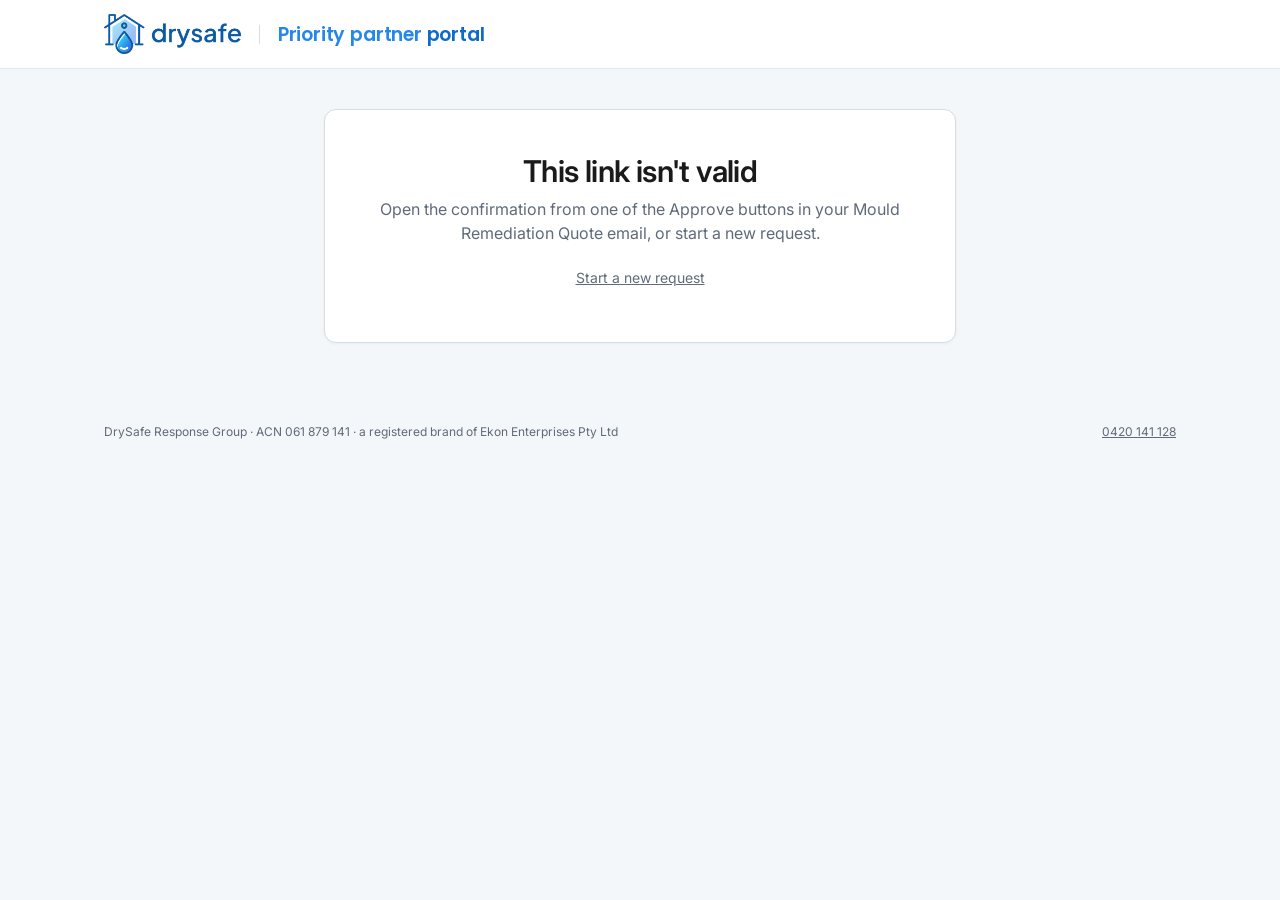
==== commit 6878b9d9: "CP6: concept A package card on the confirmation page, plus rename Replaces the one-line .option stri" ====
--- a/docs/pm-confirm/index.html
+++ b/docs/pm-confirm/index.html
@@ -69,11 +69,24 @@
   .kv dd{margin:0;font-weight:500}
   .group{margin-bottom:18px}
   .group h3{font-size:13px;font-weight:600;color:var(--grey);text-transform:none;margin:0 0 10px;letter-spacing:.01em}
-  .option{display:flex;justify-content:space-between;align-items:baseline;gap:12px;border:1.5px solid var(--blue);background:var(--lightblue);border-radius:10px;padding:14px 16px;margin-bottom:18px}
-  .option b{font-size:16px}
-  .option .price{font-weight:600;white-space:nowrap}
-  .option .price small{font-weight:400;color:var(--grey);font-size:13px}
-  .option .sub{display:block;font-size:13px;color:var(--grey);font-weight:400;margin-top:2px}
+  /* Chosen package card — icon checklist (concept A). Colours are bound to this
+     page's themed tokens rather than the concept file's fixed light-mode values,
+     so the card follows the light/dark theme like the rest of the page. */
+  .pkg{background:var(--card);border:1px solid var(--border);border-radius:12px;padding:20px 20px 18px;margin-bottom:18px}
+  .pkg.popular{border:2px solid var(--blue)}
+  .pkg-head{display:flex;justify-content:space-between;align-items:flex-start;gap:12px}
+  .pkg-head h3{font-size:16.5px;font-weight:700;margin:0;display:flex;align-items:center;gap:8px;flex-wrap:wrap}
+  .pkg .chip{background:var(--lightgreen);color:var(--green);font-size:11px;font-weight:600;padding:2px 8px;border-radius:999px;white-space:nowrap}
+  .pkg .per{margin:2px 0 0;font-size:12.5px;color:var(--grey)}
+  .pkg .price{text-align:right;white-space:nowrap}
+  .pkg .price .amt{font-size:19px;font-weight:700}
+  .pkg .price .ex{font-size:11.5px;color:var(--grey)}
+  ul.inc{list-style:none;margin:14px 0 0;padding:0;display:grid;gap:8px}
+  ul.inc li{display:flex;align-items:center;gap:10px;font-size:13.5px;color:var(--dark)}
+  .ib{flex:none;width:30px;height:30px;border-radius:8px;background:var(--lightblue);color:var(--blue);display:inline-flex;align-items:center;justify-content:center}
+  .ib svg{width:17px;height:17px}
+  li.add .ib{background:var(--lightgreen);color:var(--green)}
+  .pkg .note{margin:12px 0 0;font-size:12px;color:var(--grey)}
 
   .actions{display:flex;align-items:center;justify-content:space-between;gap:12px;flex-wrap:wrap;margin-top:8px}
   .btn{display:inline-flex;align-items:center;justify-content:center;font:inherit;font-weight:600;font-size:16px;padding:13px 22px;border-radius:8px;border:0;cursor:pointer;text-decoration:none;transition:background .15s}
@@ -149,6 +162,36 @@
 </head>
 <body>
 
+<!-- Icon symbols for the package card. Inline SVG is fine on a web page; the
+     report email template must swap these for hosted PNGs, as most email
+     clients strip inline SVG. -->
+<svg style="display:none" xmlns="http://www.w3.org/2000/svg">
+  <symbol id="i-search" viewBox="0 0 24 24" fill="none" stroke="currentColor" stroke-width="1.8" stroke-linecap="round" stroke-linejoin="round">
+    <circle cx="11" cy="11" r="7"/><path d="m21 21-4.3-4.3"/>
+  </symbol>
+  <symbol id="i-drop" viewBox="0 0 24 24" fill="none" stroke="currentColor" stroke-width="1.8" stroke-linecap="round" stroke-linejoin="round">
+    <path d="M12 3c3.4 3.9 6 7.3 6 10.4A6 6 0 0 1 6 13.4C6 10.3 8.6 6.9 12 3Z"/><path d="M9.4 14.2a2.6 2.6 0 0 0 2.6 2.6"/>
+  </symbol>
+  <symbol id="i-camera" viewBox="0 0 24 24" fill="none" stroke="currentColor" stroke-width="1.8" stroke-linecap="round" stroke-linejoin="round">
+    <path d="M14.5 4h-5L7 7H4a2 2 0 0 0-2 2v9a2 2 0 0 0 2 2h16a2 2 0 0 0 2-2V9a2 2 0 0 0-2-2h-3l-2.5-3z"/><circle cx="12" cy="13" r="3"/>
+  </symbol>
+  <symbol id="i-doc" viewBox="0 0 24 24" fill="none" stroke="currentColor" stroke-width="1.8" stroke-linecap="round" stroke-linejoin="round">
+    <path d="M15 2H6a2 2 0 0 0-2 2v16a2 2 0 0 0 2 2h12a2 2 0 0 0 2-2V7Z"/><path d="M14 2v5h6"/><path d="M16 13H8"/><path d="M16 17H8"/>
+  </symbol>
+  <symbol id="i-vacuum" viewBox="0 0 24 24" fill="none" stroke="currentColor" stroke-width="1.8" stroke-linecap="round" stroke-linejoin="round">
+    <path d="M19.5 4h-3a4.5 4.5 0 0 0-4.5 4.5V16"/><rect x="4.5" y="16" width="15" height="4" rx="1.2"/>
+  </symbol>
+  <symbol id="i-spray" viewBox="0 0 24 24" fill="none" stroke="currentColor" stroke-width="1.8" stroke-linecap="round" stroke-linejoin="round">
+    <path d="M3 3h.01"/><path d="M7 5h.01"/><path d="M11 7h.01"/><path d="M3 7h.01"/><path d="M7 9h.01"/><path d="M3 11h.01"/><rect width="4" height="4" x="15" y="5"/><path d="m19 9 2 2v10c0 .6-.4 1-1 1h-6c-.6 0-1-.4-1-1V11l2-2"/><path d="m13 14 8-2"/><path d="m13 19 8-2"/>
+  </symbol>
+  <symbol id="i-fan" viewBox="0 0 24 24" fill="none" stroke="currentColor" stroke-width="1.8" stroke-linecap="round" stroke-linejoin="round">
+    <path d="M10.827 16.379a6.082 6.082 0 0 1-8.618-7.002l5.412 1.45a6.082 6.082 0 0 1 7.002-8.618l-1.45 5.412a6.082 6.082 0 0 1 8.618 7.002l-5.412-1.45a6.082 6.082 0 0 1-7.002 8.618l1.45-5.412Z"/><path d="M12 12v.01"/>
+  </symbol>
+  <symbol id="i-chair" viewBox="0 0 24 24" fill="none" stroke="currentColor" stroke-width="1.8" stroke-linecap="round" stroke-linejoin="round">
+    <path d="M19 9V6a2 2 0 0 0-2-2H7a2 2 0 0 0-2 2v3"/><path d="M3 16a2 2 0 0 0 2 2h14a2 2 0 0 0 2-2v-5a2 2 0 0 0-4 0v2H7v-2a2 2 0 0 0-4 0Z"/><path d="M5 18v2"/><path d="M19 18v2"/>
+  </symbol>
+</svg>
+
 <header class="hdr">
   <div class="hdr-in">
     <a class="logo" href="#" aria-label="DrySafe">
@@ -171,7 +214,7 @@
     <div class="sec-head"><span class="n">1</span><h2>Your request</h2><button class="edit" type="button" data-reopen="s1">Change</button></div>
     <div class="summary-line" id="s1-summary"></div>
     <div class="sec-body">
-      <div class="option"><div><b id="opt-name"></b><span class="sub" id="opt-sub"></span></div><div class="price"><span id="opt-price"></span> <small>ex GST</small></div></div>
+      <div id="pkg-card"></div>
       <div class="group">
         <h3>Property</h3>
         <dl class="kv">
@@ -250,7 +293,7 @@
 </table>
 <h5>3. SCOPE OF WORK LIMITATIONS</h5>
 <p>Your package clearly stipulates what is included for each room you have paid for. No additional services will be provided unless through a good faith gesture of generosity by DrySafe Response Group. DrySafe Response Group is a registered brand of Ekon Enterprises Pty Ltd. DrySafe Response Group addresses surface mould on the surfaces included in your selected package only and is not responsible for pre-existing conditions, structural defects, or consequential issues discovered during works.</p>
-<p>Mould remediation works are limited to visible and accessible surfaces expressly included in your selected package (wall surfaces under Basic Savings and drySafe Care; window sills, door / window tracks and ceiling surfaces only where the HomeProtect upgrade is selected). No invasive or structural works are included: DrySafe Response Group will not remove, open, or cut plasterboard, wall linings, flooring or other building materials, and will not perform works within wall cavities, ceiling voids, subfloors or other concealed spaces. The identification and rectification of moisture sources (including but not limited to leaks, rising damp, condensation, and ventilation deficiencies) is not included in any mould package and remains your responsibility.</p>
+<p>Mould remediation works are limited to visible and accessible surfaces expressly included in your selected package (wall surfaces under Basic Savings and DrySafe Care; window sills, door / window tracks and ceiling surfaces only where the HomeProtect upgrade is selected). No invasive or structural works are included: DrySafe Response Group will not remove, open, or cut plasterboard, wall linings, flooring or other building materials, and will not perform works within wall cavities, ceiling voids, subfloors or other concealed spaces. The identification and rectification of moisture sources (including but not limited to leaks, rising damp, condensation, and ventilation deficiencies) is not included in any mould package and remains your responsibility.</p>
 <p>You acknowledge that you have been presented with a full range of options for DrySafe Response Group's services and scope of works and have made your package selection independently.</p>
 <h5>5. EQUIPMENT OPERATION — NO EQUIPMENT REMAINS ON SITE</h5>
 <p>All equipment used in the delivery of mould remediation packages (including air filtration devices and dehumidifiers, where included in your package) operates during the technician's attendance only, for a minimum of 15 minutes and a maximum of 2 hours of operation, and is removed on completion of the visit. No equipment remains on site after the works, there is no equipment hire period, and no return collection visit is required or scheduled.</p>
@@ -379,12 +422,63 @@
 ---------------------------------------------------------------- */
 const API_BASE = 'https://drysafeapi.vercel.app';
 const API = API_BASE.replace(/\/$/, '') + '/api/cp1/pm';
+/* Package inclusions shown on the card. Icon ids match the symbol sprite at the
+   top of the page; `add` marks the two DrySafe Care extras (green icon tile). */
+const INC = {
+  assess:  { icon:'i-search', text:'Visual mould assessment of each affected room' },
+  moisture:{ icon:'i-drop',   text:'Moisture analytics and humidity readings' },
+  photos:  { icon:'i-camera', text:'Photographs of each affected surface' },
+  report:  { icon:'i-doc',    text:'Written report with a recommended scope of works' },
+  vacuum:  { icon:'i-vacuum', text:'Surface HEPA vacuum of vertical surfaces' },
+  spray:   { icon:'i-spray',  text:"TGA-listed antimicrobial applied per the manufacturer's directions" },
+  ba:      { icon:'i-camera', text:'Before and after photographs of every treated surface' },
+  works:   { icon:'i-doc',    text:'Works report on completion' },
+  air:     { icon:'i-fan',    text:'Air filtration device operating for the duration of the works', add:true },
+  furniture:{icon:'i-chair',  text:'Furniture protection with plastic sheeting', add:true }
+};
 const OPTION_META = {
-  assessment:{ name:'Mould Assessment Only', sub:'Visual assessment, photographs and written report. No treatment on this visit.', flat:true },
-  basic:{ name:'Basic Savings', sub:'HEPA vacuum and TGA-listed antimicrobial on vertical surfaces, before and after photos, works report.' },
-  care:{ name:'drySafe Care', sub:'Basic Savings plus air filtration device during works and furniture protection.' }
+  assessment:{
+    name:'Mould Assessment Only', flat:true,
+    items:[INC.assess, INC.moisture, INC.photos, INC.report],
+    note:'No treatment is carried out on this visit.'
+  },
+  basic:{
+    name:'Basic Savings',
+    items:[INC.assess, INC.moisture, INC.vacuum, INC.spray, INC.ba, INC.works]
+  },
+  care:{
+    name:'DrySafe Care', popular:true,
+    items:[INC.assess, INC.moisture, INC.vacuum, INC.spray, INC.ba, INC.works, INC.air, INC.furniture],
+    note:'Suited to occupied tenancies where furnishings stay in place.'
+  }
 };
 function money(n){ n = Number(n); return '$' + (Number.isInteger(n) ? n.toLocaleString('en-AU') : n.toLocaleString('en-AU',{minimumFractionDigits:2,maximumFractionDigits:2})); }
+function esc(s){ return String(s==null?'':s).replace(/[&<>"']/g, c=>({'&':'&amp;','<':'&lt;','>':'&gt;','"':'&quot;',"'":'&#39;'}[c])); }
+
+/* Builds the chosen package card. Price and room count come from the server's
+   snapshot of the quote (r.prices[opt], r.rooms) — never computed here. */
+const ROOM_WORDS = ['','one','two','three','four','five','six','seven','eight','nine'];
+function roomWord(n){ n = Number(n); return ROOM_WORDS[n] || String(n); }
+function packageCard(meta, total, rooms){
+  const per = meta.flat
+    ? 'Flat fee, whatever the room count'
+    : (Number(rooms) === 1
+        ? 'Price for the affected room'
+        : 'Price for the ' + roomWord(rooms) + ' affected rooms');
+  const items = meta.items.map(it =>
+    '<li' + (it.add ? ' class="add"' : '') + '>'
+    + '<span class="ib"><svg><use href="#' + esc(it.icon) + '"/></svg></span>'
+    + esc(it.text) + '</li>').join('');
+  return '<article class="pkg' + (meta.popular ? ' popular' : '') + '">'
+    + '<div class="pkg-head"><div>'
+    + '<h3>' + esc(meta.name) + (meta.popular ? ' <span class="chip">Most popular</span>' : '') + '</h3>'
+    + '<p class="per">' + esc(per) + '</p></div>'
+    + '<div class="price"><span class="amt">' + esc(money(total)) + '</span> <span class="ex">ex GST</span></div>'
+    + '</div>'
+    + '<ul class="inc">' + items + '</ul>'
+    + (meta.note ? '<p class="note">' + esc(meta.note) + '</p>' : '')
+    + '</article>';
+}
 const $ = s => document.querySelector(s);
 const params = new URLSearchParams(location.search);
 const hparams = new URLSearchParams(location.hash.replace(/^#/,''));
@@ -414,9 +508,7 @@
   req = r;
   total = r.prices[opt];
   $('#ref-top').textContent = r.ref; $('#addr-top').textContent = r.address;
-  $('#opt-name').textContent = OPTION_META[opt].name;
-  $('#opt-sub').textContent = OPTION_META[opt].sub + ' ' + (OPTION_META[opt].flat ? 'Flat fee.' : 'Priced for ' + r.rooms + (r.rooms===1 ? ' room.' : ' rooms.'));
-  $('#opt-price').textContent = money(total);
+  $('#pkg-card').innerHTML = packageCard(OPTION_META[opt], total, r.rooms);
   $('#v-address').textContent = r.address;
   $('#v-signs').textContent = r.signs && r.signs.length ? r.signs.map((s,i)=> i===0 ? s : s.toLowerCase()).join(', ') : 'None reported';
   $('#v-rooms').textContent = r.rooms + (r.rooms===1 ? ' room' : ' rooms');
@@ -428,11 +520,11 @@
 
 async function load(){
   if(!/^DS-PM-\d{6}-\d{4}$/.test(REF) || !/^[a-f0-9]{32}$/.test(TOKEN)){
-    showStatus("This link isn't valid", 'Open the confirmation from one of the Approve buttons in your mould risk report email, or start a new request.', true); return;
+    showStatus("This link isn't valid", 'Open the confirmation from one of the Approve buttons in your Mould Remediation Quote email, or start a new request.', true); return;
   }
   try{
     const res = await fetch(API + '/request/' + encodeURIComponent(REF) + '?t=' + encodeURIComponent(TOKEN), { headers:{ Accept:'application/json' } });
-    if(res.status === 404){ showStatus("This link isn't valid", 'Open the confirmation from one of the Approve buttons in your mould risk report email, or start a new request.', true); return; }
+    if(res.status === 404){ showStatus("This link isn't valid", 'Open the confirmation from one of the Approve buttons in your Mould Remediation Quote email, or start a new request.', true); return; }
     if(!res.ok) throw new Error('load_failed');
     const r = await res.json();
     if(r.status === 'approved'){ showSuccess(r, r.approved); return; }
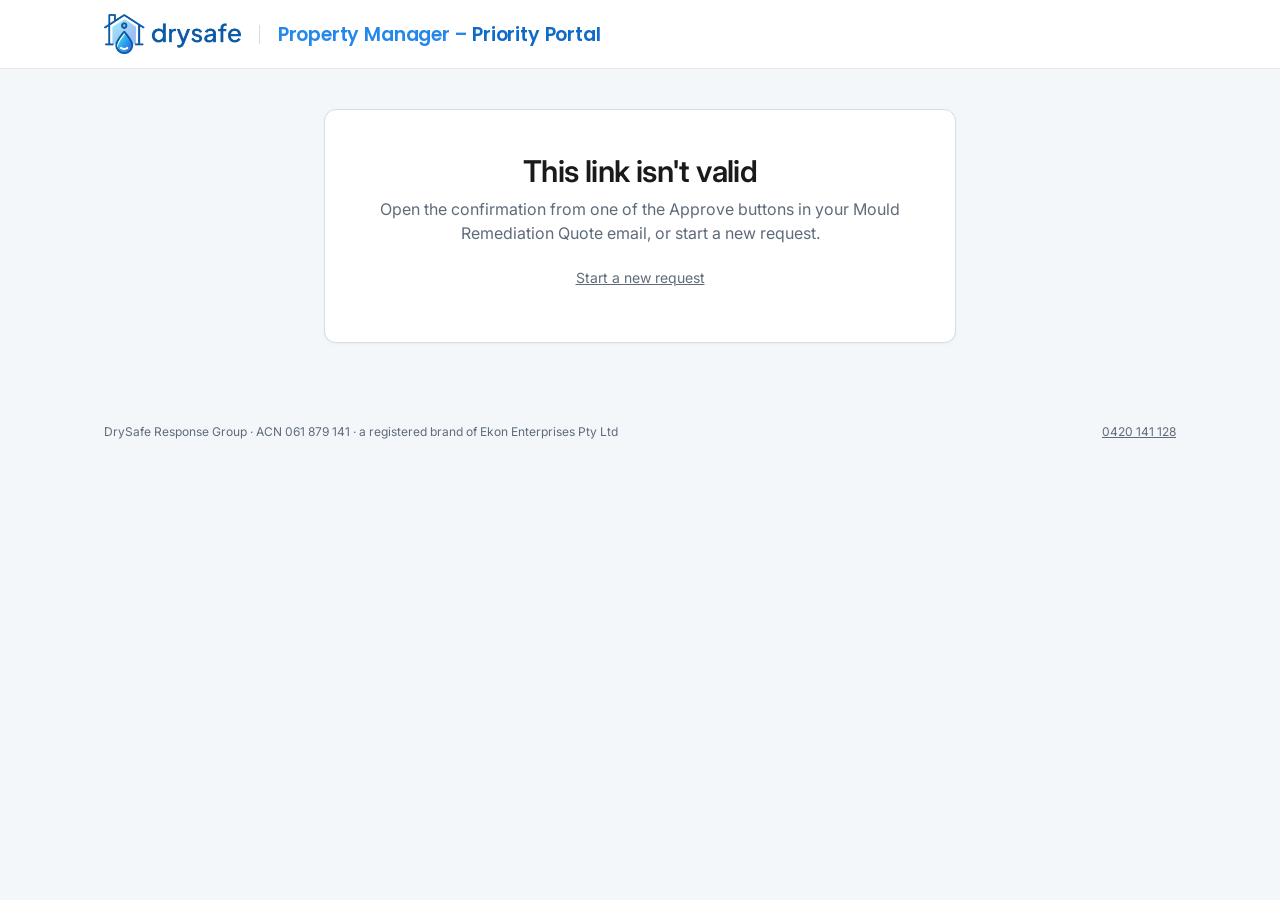
==== commit ad4b4501: "CP6: finish the Priority Portal rename across the PM flow The confirmation page header still read "P" ====
--- a/docs/pm-confirm/index.html
+++ b/docs/pm-confirm/index.html
@@ -198,7 +198,7 @@
       <img class="l-light" src="[data-uri]" alt="DrySafe" width="520" height="152">
       <img class="l-dark" src="[data-uri]" alt="DrySafe" width="520" height="152">
     </a>
-    <span class="portal-tag"><span class="a">Priority partner</span> <span class="b">portal</span></span>
+    <span class="portal-tag"><span class="a">Property Manager –</span> <span class="b">Priority Portal</span></span>
   </div>
 </header>
 
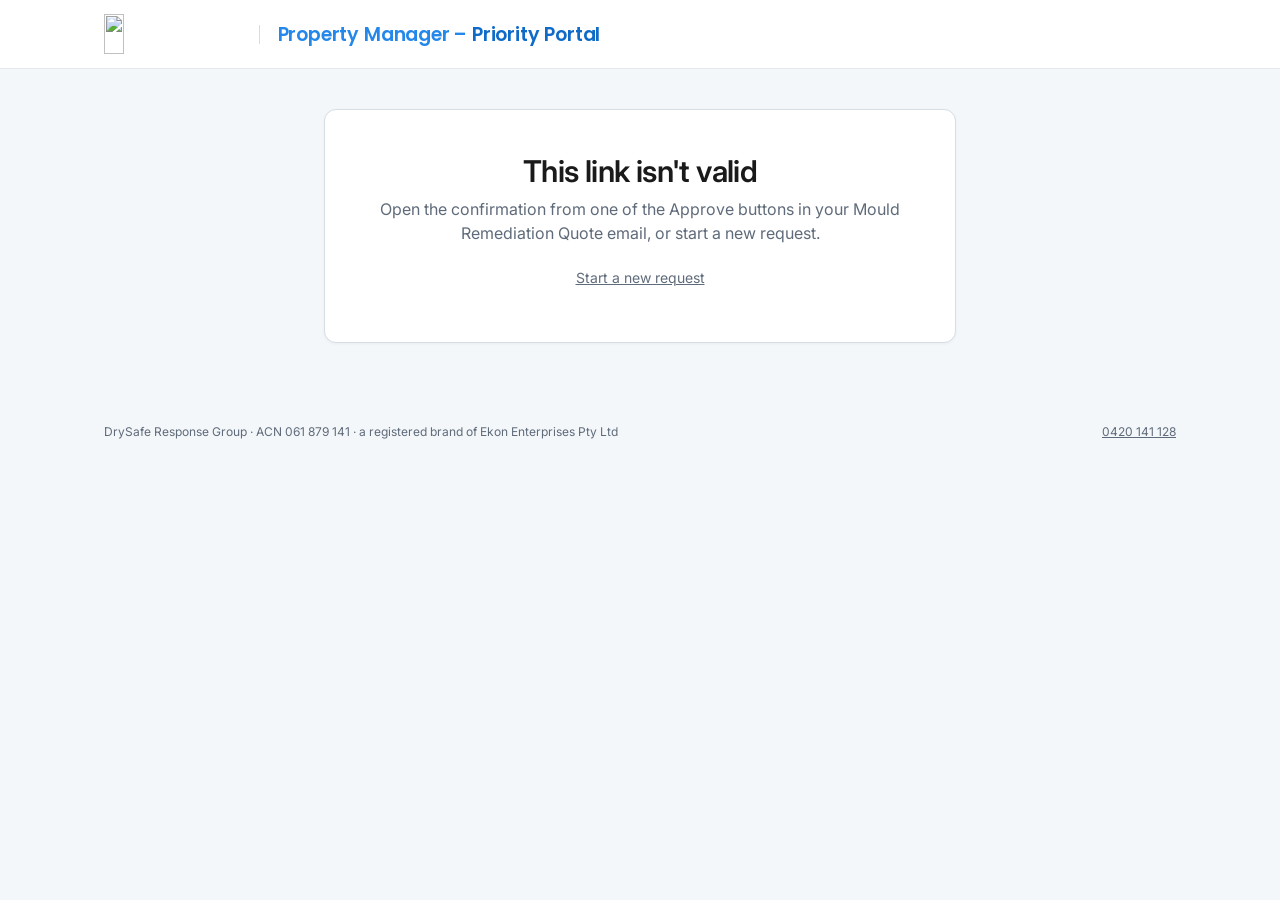
==== commit 3d3af6bf: "CP6: confirmation page says quote, not report, and uses the portal logo Copy: the expired-link messa" ====
--- a/docs/pm-confirm/index.html
+++ b/docs/pm-confirm/index.html
@@ -13,19 +13,17 @@
     --blue:#2488EA; --darkblue:#0f6bc8; --green:#228B22; --darkgreen:#1a6f1a;
     --dark:#1a1a1a; --grey:#5f6b7a; --light:#F4F7FA; --lightblue:#E8F4FF; --lightgreen:#E7F4E8;
     --softblue:#9BBFDA; --border:#d5dde7; --border2:#e3e8ef; --red:#D8433B;
-    --bg:#F4F7FA; --card:#ffffff; --input:#ffffff; --logo-light:block; --logo-dark:none;
+    --bg:#F4F7FA; --card:#ffffff; --input:#ffffff;
   }
   @media (prefers-color-scheme: dark){
     :root:not([data-theme="light"]){
       --dark:#eef2f6; --grey:#9aa7b5; --bg:#0f1720; --card:#16202b; --input:#111a24;
       --border:#2a3745; --border2:#22303d; --lightblue:#13293f; --lightgreen:#13301b; --light:#111a24;
-      --logo-light:none; --logo-dark:block;
     }
   }
   :root[data-theme="dark"]{
     --dark:#eef2f6; --grey:#9aa7b5; --bg:#0f1720; --card:#16202b; --input:#111a24;
     --border:#2a3745; --border2:#22303d; --lightblue:#13293f; --lightgreen:#13301b; --light:#111a24;
-    --logo-light:none; --logo-dark:block;
   }
   *{box-sizing:border-box}
   html,body{margin:0;padding:0}
@@ -36,7 +34,6 @@
   .hdr-in{max-width:1120px;margin:0 auto;padding:14px 24px;display:flex;align-items:center;gap:18px}
   .logo{display:flex;align-items:center;text-decoration:none}
   .logo img{height:40px;width:auto;display:block}
-  .logo .l-light{display:var(--logo-light)} .logo .l-dark{display:var(--logo-dark)}
   .portal-tag{font-family:Poppins,Inter,sans-serif;font-weight:600;font-size:19px;letter-spacing:-0.01em;line-height:1;border-left:1px solid var(--border);padding-left:18px;white-space:nowrap}
   .portal-tag .a{color:var(--blue)} .portal-tag .b{color:var(--darkblue)}
   @media (max-width:480px){.hdr-in{gap:12px}.logo img{height:32px}.portal-tag{font-size:15px;padding-left:12px;white-space:normal}}
@@ -195,8 +192,7 @@
 <header class="hdr">
   <div class="hdr-in">
     <a class="logo" href="#" aria-label="DrySafe">
-      <img class="l-light" src="[data-uri]" alt="DrySafe" width="520" height="152">
-      <img class="l-dark" src="[data-uri]" alt="DrySafe" width="520" height="152">
+      <img src="/img/logo-portal.png" alt="" width="1462" height="428">
     </a>
     <span class="portal-tag"><span class="a">Property Manager –</span> <span class="b">Priority Portal</span></span>
   </div>
@@ -530,7 +526,7 @@
     if(r.status === 'approved'){ showSuccess(r, r.approved); return; }
     if(r.status === 'expired'){
       $('#status-portal-link').href = portalHref(r.agency);
-      showStatus('This report has expired', 'The options and pricing in the report for ' + r.address + ' were valid for 21 days. Submit a new request and we will send an updated report.', true); return;
+      showStatus('This quote has expired', 'The options and pricing in the Mould Remediation Quote for ' + r.address + ' were valid for 21 days. Submit a new request and we will send an updated quote.', true); return;
     }
     if(r.status !== 'submitted'){ showStatus('This request is no longer open', 'Please call 0420 141 128 if you need help with ' + r.address + '.', true); return; }
     render(r);
@@ -594,7 +590,7 @@
     const data = await res.json().catch(()=>({}));
     if(res.ok && data.ok){ showSuccess({ ref:data.ref, address:req.address, agency:data.agency || req.agency }, data); return; }
     if(res.status === 409 && data.request && data.request.approved){ showSuccess(data.request, data.request.approved); return; }
-    if(res.status === 410){ showStatus('This report has expired', 'The options and pricing in the report were valid for 21 days. Submit a new request and we will send an updated report.', true); return; }
+    if(res.status === 410){ showStatus('This quote has expired', 'The options and pricing in the Mould Remediation Quote were valid for 21 days. Submit a new request and we will send an updated quote.', true); return; }
     if(data.error === 'validation_failed') throw new Error('Please check the contact details entered and try again.');
     throw new Error('Something went wrong on our side and your authorisation was not submitted. Please try again, or call 0420 141 128.');
   }catch(err){
